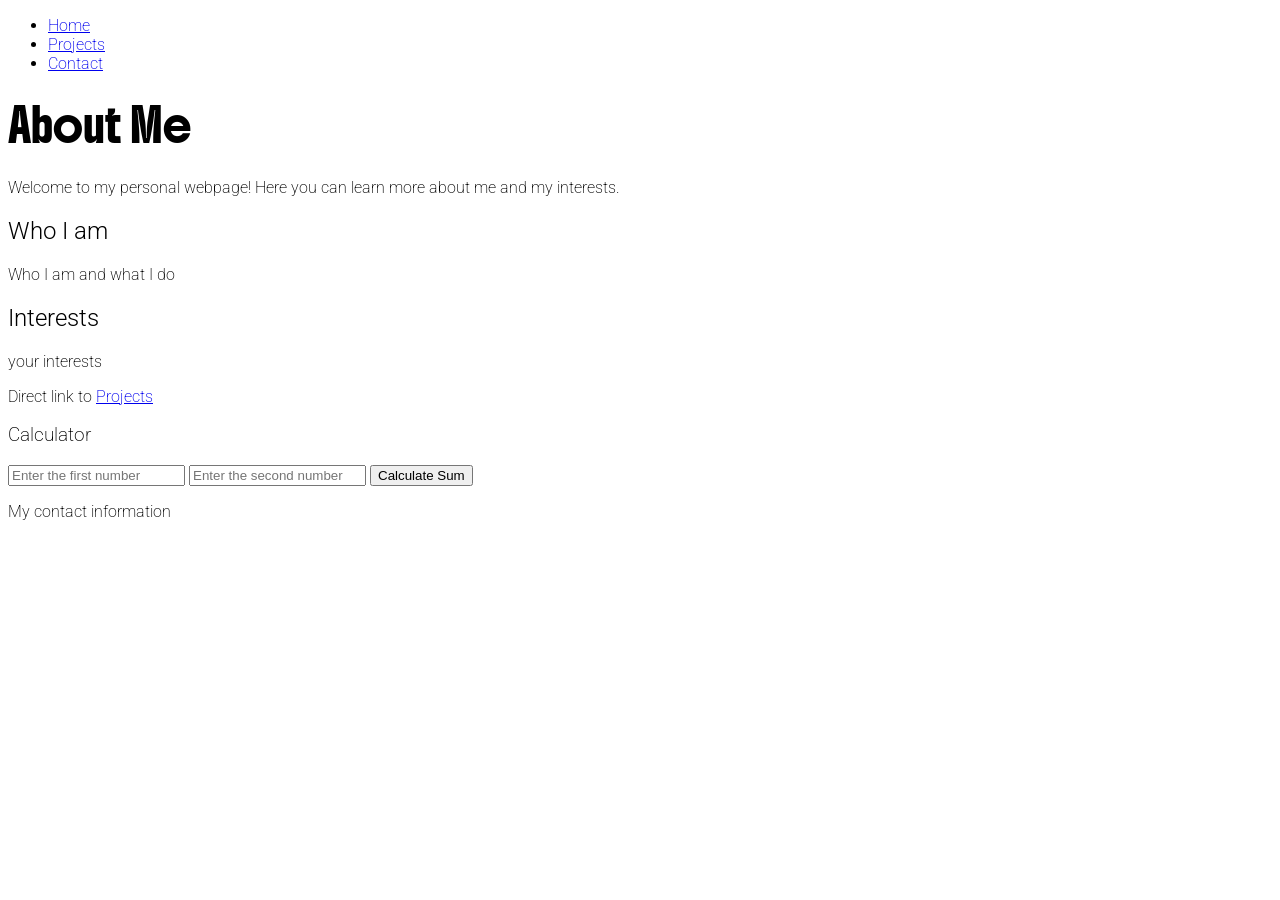
==== index.html @ 632c19d9 "First Multi-Page Website" ====
<!DOCTYPE html>
<html>
<head>
    <title>About Me</title>
    <style>
        @import url('https://fonts.googleapis.com/css2?family=Boldonse&family=Roboto:ital,wght@0,100..900;1,100..900&display=swap');
    </style>
    <link rel="stylesheet" href="styles.css" />
    <script src="script.js" defer></script>
</head>
<body>

<header>
    <nav>
        <ul>
            <li><a href="index.html">Home</a></li>
            <li><a href="project.html">Projects</a></li>
            <li><a href="contact.html">Contact</a></li>
        </ul>
    </nav>
</header>

<main>
    <h1>About Me</h1>
    <p>Welcome to my personal webpage! Here you can learn more about me and my interests.</p>
    <section> 
        <h2>Who I am</h2>
        <p>Who I am and what I do</p>
    </section>
    <section> 
        <h2>Interests</h2>
        <p>your interests</p>
    </section>
    Direct link to <a href="project.html#project-list">Projects</a>
    <section>
        <h3>Calculator</h3>
        <input id="num1" type="number" placeholder="Enter the first number">
        <input id="num2" type="number" placeholder="Enter the second number">
        <button id="calculate">Calculate Sum</button>
        <p id="result"></p>
    </section>
</main>

<footer>
    <p>My contact information</p>
</footer>
</body>
</html>
---- styles.css ----
body {
  font-family: "Roboto", sans-serif;
  font-optical-sizing: auto;
  font-weight: 200;
  font-style: normal;
  font-variation-settings:
    "wdth" 100;
}

h1 {
  font-family: "Boldonse", system-ui;
  font-weight: 400;
  font-style: normal;
}

h2, h3 {
    font-family: "Roboto", sans-serif;
    font-optical-sizing: auto;
    font-style: normal;
    font-variation-settings:
        "wdth" 100;
}

h2 { 
    font-weight: 300;
}

h3 { 
    font-weight: 200;
}

.roboto-200 {
  font-family: "Roboto", sans-serif;
  font-optical-sizing: auto;
  font-weight: 200;
  font-style: normal;
  font-variation-settings:
    "wdth" 100;
}

.roboto-400 {
  font-family: "Roboto", sans-serif;
  font-optical-sizing: auto;
  font-weight: 400;
  font-style: normal;
  font-variation-settings:
    "wdth" 100;
}

.roboto-700 {
  font-family: "Roboto", sans-serif;
  font-optical-sizing: auto;
  font-weight: 700;
  font-style: normal;
  font-variation-settings:
    "wdth" 100;
}
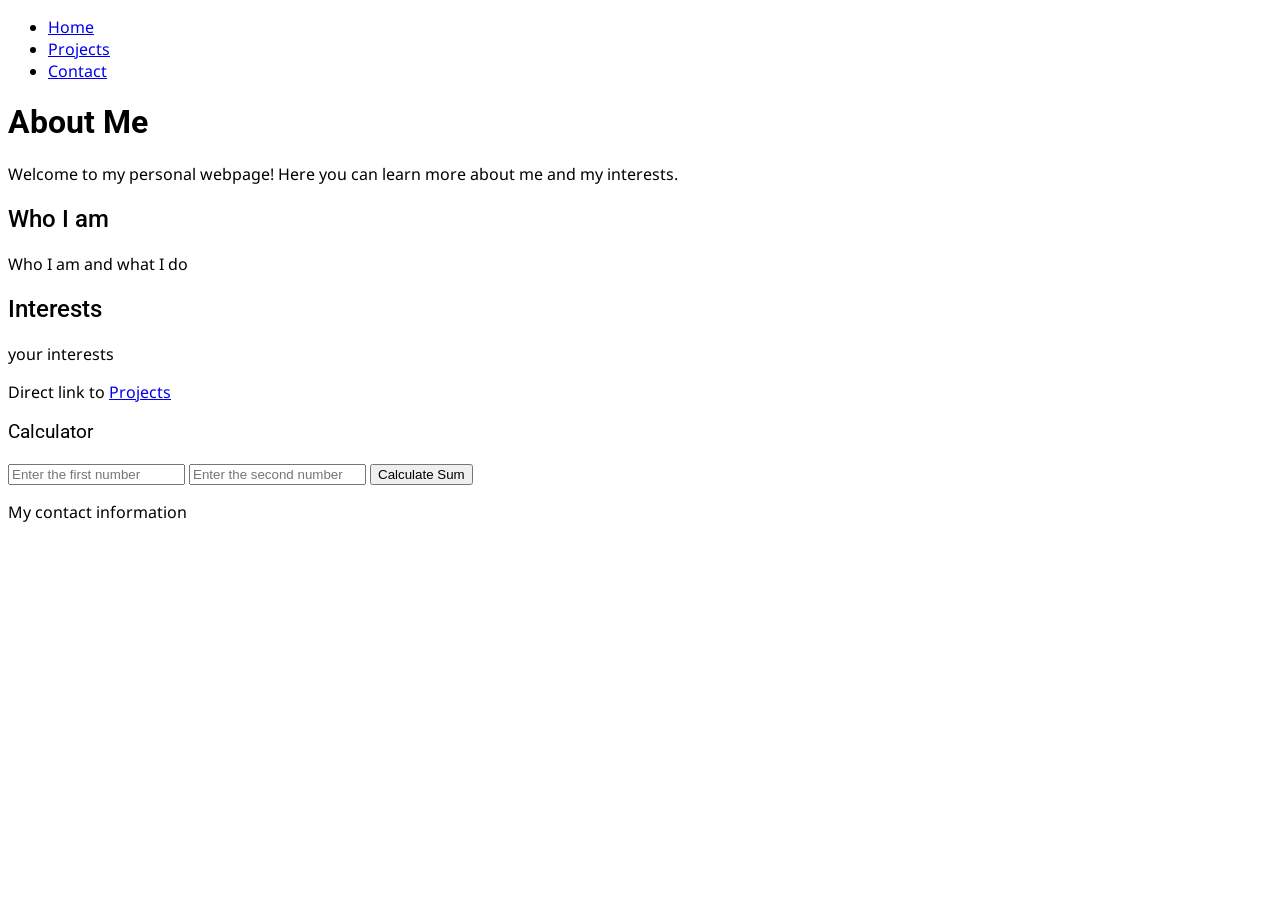
==== commit 2f062dc0: "Updated font style and added comment to CSS file" ====
--- a/index.html
+++ b/index.html
@@ -3,7 +3,7 @@
 <head>
     <title>About Me</title>
     <style>
-        @import url('https://fonts.googleapis.com/css2?family=Boldonse&family=Roboto:ital,wght@0,100..900;1,100..900&display=swap');
+        @import url('https://fonts.googleapis.com/css2?family=Noto+Sans:ital@0;1&family=Roboto:ital,wght@0,100..900;1,100..900&display=swap');
     </style>
     <link rel="stylesheet" href="styles.css" />
     <script src="script.js" defer></script>
@@ -11,6 +11,7 @@
 <body>
 
 <header>
+    <!-- Navigation Bar -->
     <nav>
         <ul>
             <li><a href="index.html">Home</a></li>
--- a/styles.css
+++ b/styles.css
@@ -1,32 +1,57 @@
+/**************General Styles********************/
 body {
-  font-family: "Roboto", sans-serif;
+  font-family: "Noto Sans", sans-serif;
   font-optical-sizing: auto;
-  font-weight: 200;
+  font-weight: 400;
+  font-style: normal;
+  font-variation-settings:
+    "wdth" 100;
+}
+
+/**************Text Styles********************/
+h1, h2, h3, h4, h5, h6 {
+  font-family:"Roboto", sans-serif;
+  font-optical-sizing: auto;
   font-style: normal;
   font-variation-settings:
     "wdth" 100;
 }
 
 h1 {
-  font-family: "Boldonse", system-ui;
+  font-weight: 700;
+}
+
+h2 {
+  font-weight: 500;
+}
+
+h3 {
+  font-weight: 400;
+}
+
+h4 { 
+  font-weight: 300;
+}
+
+h5 { 
+  font-weight: 200;
+}
+
+h6 { 
+  font-weight: 100;
+}
+/**************Link Styles********************/
+
+/**************Image Styles********************/
+
+/**************Utility Classes********************/
+.noto-sans-400 {
+  font-family: "Noto Sans", sans-serif;
+  font-optical-sizing: auto;
   font-weight: 400;
   font-style: normal;
-}
-
-h2, h3 {
-    font-family: "Roboto", sans-serif;
-    font-optical-sizing: auto;
-    font-style: normal;
-    font-variation-settings:
-        "wdth" 100;
-}
-
-h2 { 
-    font-weight: 300;
-}
-
-h3 { 
-    font-weight: 200;
+  font-variation-settings:
+    "wdth" 100;
 }
 
 .roboto-200 {
@@ -46,7 +71,6 @@
   font-variation-settings:
     "wdth" 100;
 }
-
 .roboto-700 {
   font-family: "Roboto", sans-serif;
   font-optical-sizing: auto;
@@ -54,4 +78,4 @@
   font-style: normal;
   font-variation-settings:
     "wdth" 100;
-}
+}
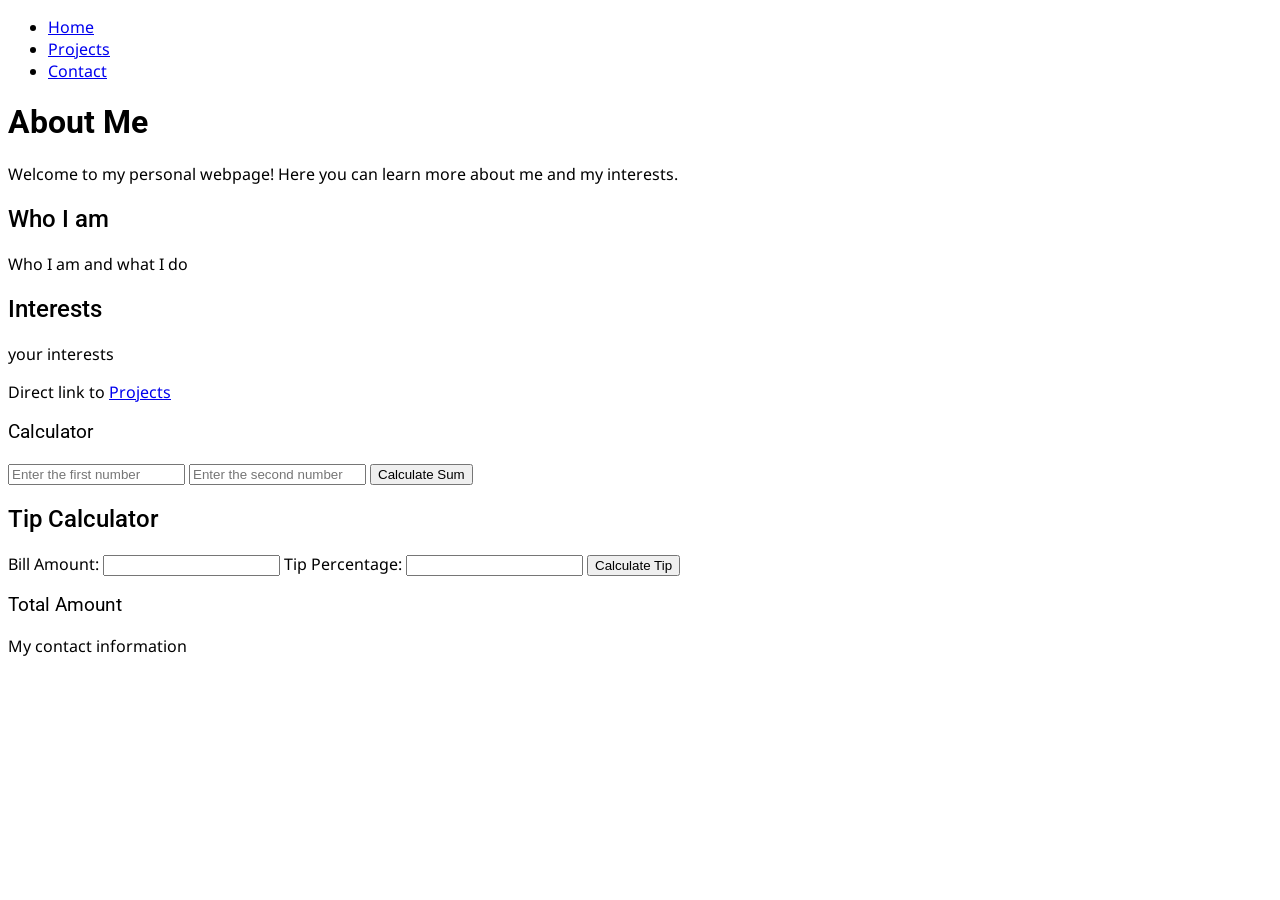
==== commit 2c94d730: "Added tip calc form and functions Co-authored-by: Copilot <copilot@github.com>" ====
--- a/index.html
+++ b/index.html
@@ -1,49 +1,69 @@
-<!DOCTYPE html>
+<!doctype html>
 <html>
-<head>
+  <head>
     <title>About Me</title>
     <style>
-        @import url('https://fonts.googleapis.com/css2?family=Noto+Sans:ital@0;1&family=Roboto:ital,wght@0,100..900;1,100..900&display=swap');
+      @import url("https://fonts.googleapis.com/css2?family=Noto+Sans:ital@0;1&family=Roboto:ital,wght@0,100..900;1,100..900&display=swap");
     </style>
     <link rel="stylesheet" href="styles.css" />
     <script src="script.js" defer></script>
-</head>
-<body>
+  </head>
+  <body>
+    <header>
+      <!-- Navigation Bar -->
+      <nav>
+        <ul>
+          <li><a href="index.html">Home</a></li>
+          <li><a href="project.html">Projects</a></li>
+          <li><a href="contact.html">Contact</a></li>
+        </ul>
+      </nav>
+    </header>
 
-<header>
-    <!-- Navigation Bar -->
-    <nav>
-        <ul>
-            <li><a href="index.html">Home</a></li>
-            <li><a href="project.html">Projects</a></li>
-            <li><a href="contact.html">Contact</a></li>
-        </ul>
-    </nav>
-</header>
-
-<main>
-    <h1>About Me</h1>
-    <p>Welcome to my personal webpage! Here you can learn more about me and my interests.</p>
-    <section> 
+    <main>
+      <h1>About Me</h1>
+      <p>
+        Welcome to my personal webpage! Here you can learn more about me and my
+        interests.
+      </p>
+      <section>
         <h2>Who I am</h2>
         <p>Who I am and what I do</p>
-    </section>
-    <section> 
+      </section>
+      <section>
         <h2>Interests</h2>
         <p>your interests</p>
-    </section>
-    Direct link to <a href="project.html#project-list">Projects</a>
-    <section>
+      </section>
+      Direct link to <a href="project.html#project-list">Projects</a>
+      <section>
         <h3>Calculator</h3>
-        <input id="num1" type="number" placeholder="Enter the first number">
-        <input id="num2" type="number" placeholder="Enter the second number">
+        <input id="num1" type="number" placeholder="Enter the first number" />
+        <input id="num2" type="number" placeholder="Enter the second number" />
         <button id="calculate">Calculate Sum</button>
+
+        <h2>Tip Calculator</h2>
+        <form id="tip-form">
+          <label for="billAmount">Bill Amount:</label>
+          <input type="number" id="billAmount" name="billAmount" required />
+
+          <label for="tipPercentage">Tip Percentage:</label>
+          <input
+            type="number"
+            id="tipPercentage"
+            name="tipPercentage"
+            required
+          />
+
+          <button type="submit">Calculate Tip</button>
+        </form>
+
+        <h3>Total Amount</h3>
         <p id="result"></p>
-    </section>
-</main>
+      </section>
+    </main>
 
-<footer>
-    <p>My contact information</p>
-</footer>
-</body>
-</html>+    <footer>
+      <p>My contact information</p>
+    </footer>
+  </body>
+</html>
--- a/styles.css
+++ b/styles.css
@@ -1,20 +1,23 @@
-/**************General Styles********************/
+/************** General Styles ********************/
 body {
   font-family: "Noto Sans", sans-serif;
   font-optical-sizing: auto;
   font-weight: 400;
   font-style: normal;
-  font-variation-settings:
-    "wdth" 100;
+  font-variation-settings: "wdth" 100;
 }
 
-/**************Text Styles********************/
-h1, h2, h3, h4, h5, h6 {
-  font-family:"Roboto", sans-serif;
+/************** Text Styles ********************/
+h1,
+h2,
+h3,
+h4,
+h5,
+h6 {
+  font-family: "Roboto", sans-serif;
   font-optical-sizing: auto;
   font-style: normal;
-  font-variation-settings:
-    "wdth" 100;
+  font-variation-settings: "wdth" 100;
 }
 
 h1 {
@@ -29,29 +32,28 @@
   font-weight: 400;
 }
 
-h4 { 
+h4 {
   font-weight: 300;
 }
 
-h5 { 
+h5 {
   font-weight: 200;
 }
 
-h6 { 
+h6 {
   font-weight: 100;
 }
-/**************Link Styles********************/
+/************** Link Styles ********************/
 
-/**************Image Styles********************/
+/************** Image Styles ********************/
 
-/**************Utility Classes********************/
+/************** Utility Classes ********************/
 .noto-sans-400 {
   font-family: "Noto Sans", sans-serif;
   font-optical-sizing: auto;
   font-weight: 400;
   font-style: normal;
-  font-variation-settings:
-    "wdth" 100;
+  font-variation-settings: "wdth" 100;
 }
 
 .roboto-200 {
@@ -59,8 +61,7 @@
   font-optical-sizing: auto;
   font-weight: 200;
   font-style: normal;
-  font-variation-settings:
-    "wdth" 100;
+  font-variation-settings: "wdth" 100;
 }
 
 .roboto-400 {
@@ -68,14 +69,12 @@
   font-optical-sizing: auto;
   font-weight: 400;
   font-style: normal;
-  font-variation-settings:
-    "wdth" 100;
+  font-variation-settings: "wdth" 100;
 }
 .roboto-700 {
   font-family: "Roboto", sans-serif;
   font-optical-sizing: auto;
   font-weight: 700;
   font-style: normal;
-  font-variation-settings:
-    "wdth" 100;
-}+  font-variation-settings: "wdth" 100;
+}
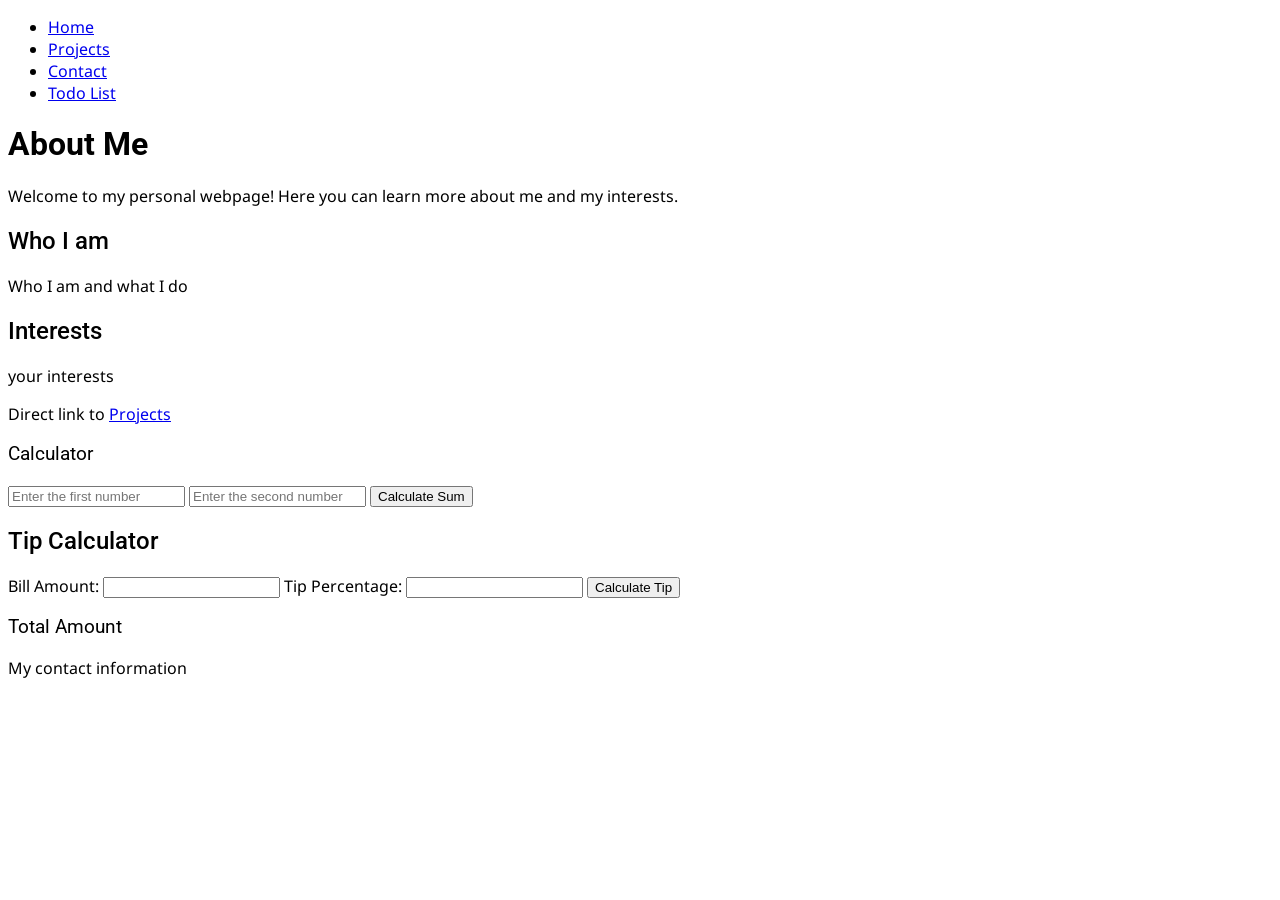
==== commit e200b19d: "Added Todo-List folder and modified the nav on all pages Co-authored-by: Copilot <copilot@github.com" ====
--- a/index.html
+++ b/index.html
@@ -16,6 +16,7 @@
           <li><a href="index.html">Home</a></li>
           <li><a href="project.html">Projects</a></li>
           <li><a href="contact.html">Contact</a></li>
+          <li><a href="./todo-list/index.html">Todo List</a></li>
         </ul>
       </nav>
     </header>
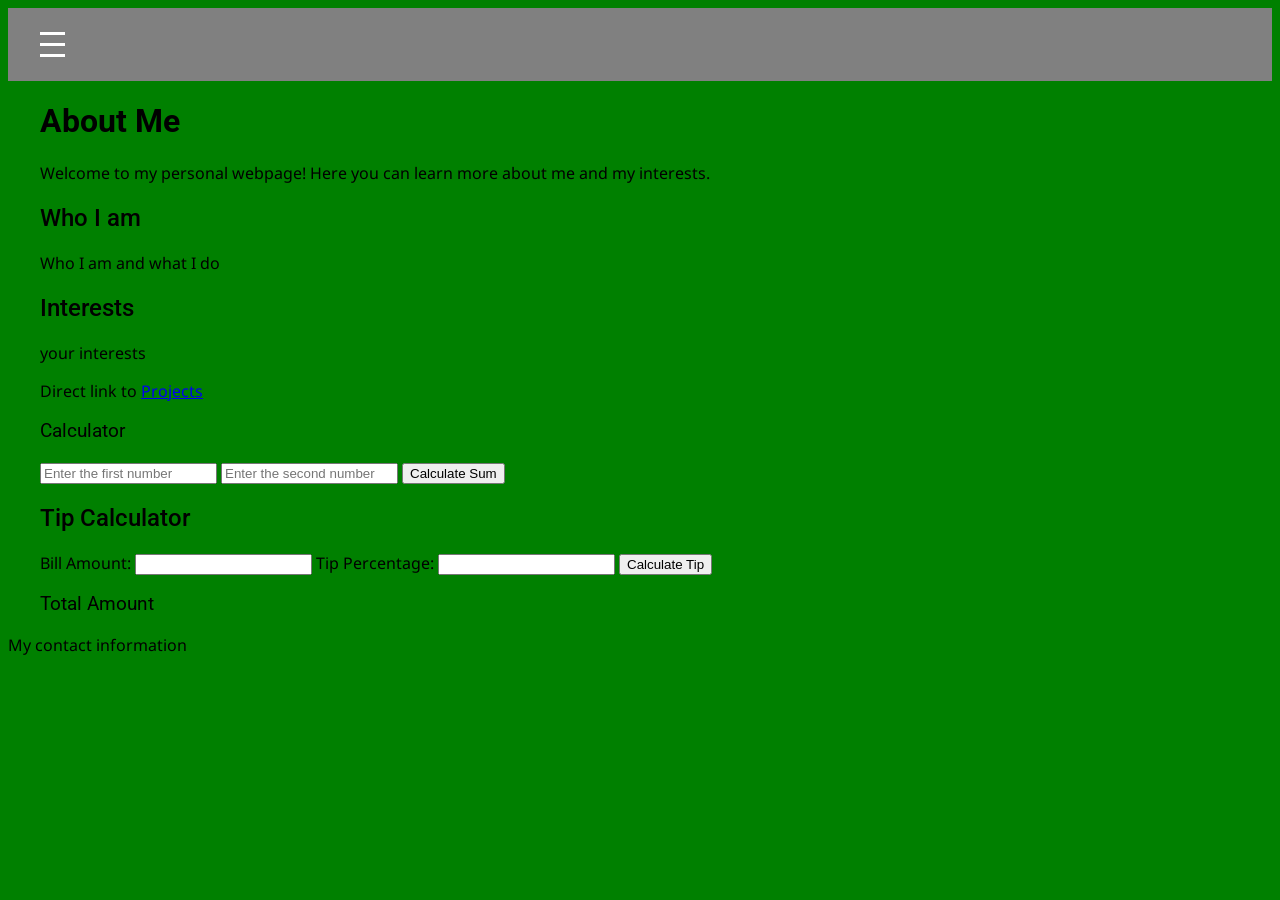
==== commit ec7e5ad9: "Applies section styles, added header burger menu, and updated HTML and JS files" ====
--- a/index.html
+++ b/index.html
@@ -1,6 +1,8 @@
 <!doctype html>
 <html>
   <head>
+    <meta charset="utf-8" />
+    <meta name="viewport" content="width=device-width, initial-scale=1.0">
     <title>About Me</title>
     <style>
       @import url("https://fonts.googleapis.com/css2?family=Noto+Sans:ital@0;1&family=Roboto:ital,wght@0,100..900;1,100..900&display=swap");
@@ -10,6 +12,12 @@
   </head>
   <body>
     <header>
+      <!--burger button-->
+      <button class="burger">
+        <span></span>
+        <span></span>
+        <span></span>
+      </button>
       <!-- Navigation Bar -->
       <nav>
         <ul>
--- a/styles.css
+++ b/styles.css
@@ -5,6 +5,75 @@
   font-weight: 400;
   font-style: normal;
   font-variation-settings: "wdth" 100;
+  font-size: 1rem;
+}
+
+header {
+  background-color: gray;
+  padding: 1rem 1.5rem;
+}
+
+.burger {
+  background: none;
+  border: none;
+  cursor: pointer;
+  display: flex;
+  flex-direction: column;
+  gap: 0.5rem;
+  padding: 0.5rem;
+}
+
+.burger span {
+  display: block;
+  background-color: white;
+  width: 25px;
+  height: 3px;
+}
+
+nav ul {
+  display: none;
+  flex-direction: column;
+  list-style: none;
+  margin: 0;
+  padding: 0;
+  gap: 2rem;
+}
+
+nav.open ul {
+  display: flex;
+}
+
+nav ul li a {
+  color: white;
+  text-decoration: none;
+  display: block;
+  text-align: center;
+  padding: 8px 12px;
+  font-weight: bold;
+}
+
+main {
+  max-width: 1200px;
+  margin: 0 auto;
+}
+
+
+.container {
+  display: flex;
+  flex-wrap: wrap;
+  gap: 1.5rem;
+}
+
+.container section {
+  background-color: aquamarine;
+  width: 100%;
+  box-sizing: border-box;
+}
+
+/************** Mobile Styles ********************/
+#project-section-4,
+#project-section-5 {
+  display: none;
 }
 
 /************** Text Styles ********************/
@@ -78,3 +147,67 @@
   font-style: normal;
   font-variation-settings: "wdth" 100;
 }
+
+/************** Media Queries ********************/
+
+/* Media Query for low resolution  Tablets, Ipads */
+@media (min-width: 481px) and (max-width: 767px) {
+  body {
+    background-color: yellow;
+  }
+
+  .container section {
+    width: 45%;
+    padding: 1rem;
+  }
+}
+
+/* Media Query for Tablets Ipads portrait mode */
+@media (min-width: 768px) and (max-width: 1024px) {
+  body {
+    background-color: blue;
+  }
+
+  #project-section-4 {
+    display: block;
+  }
+
+  .container section {
+    width: 48%;
+    padding: 1rem;
+  }
+}
+
+/* Media Query for Laptops and Desktops */
+@media (min-width: 1025px) and (max-width: 1280px) {
+  body {
+    background-color: green;
+  }
+
+  #project-section-4,
+  #project-section-5 {
+    display: block;
+  }
+
+  .container section {
+    width: 30%;
+    padding: 1rem;
+  }
+}
+
+/* Media Query for Large screens */
+@media (min-width: 1281px) {
+  body {
+    background-color: red;
+  }
+
+  #project-section-4,
+  #project-section-5 {
+    display: block;
+  }
+
+  .container section {
+    width: 30%;
+    padding: 1rem;
+  }
+}
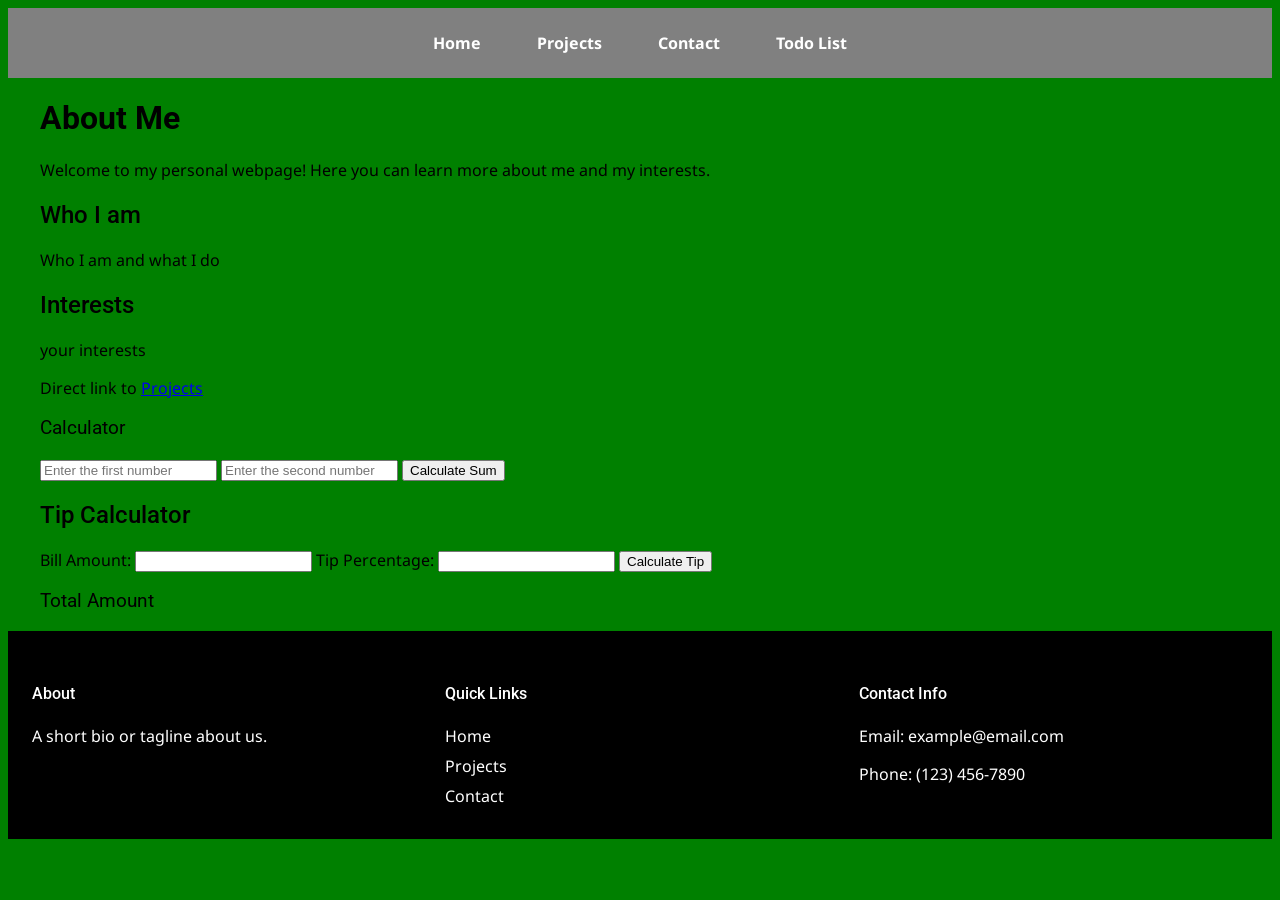
==== commit 5321f0b4: "Modified <footer> and added responsive styles" ====
--- a/index.html
+++ b/index.html
@@ -2,7 +2,7 @@
 <html>
   <head>
     <meta charset="utf-8" />
-    <meta name="viewport" content="width=device-width, initial-scale=1.0">
+    <meta name="viewport" content="width=device-width, initial-scale=1.0" />
     <title>About Me</title>
     <style>
       @import url("https://fonts.googleapis.com/css2?family=Noto+Sans:ital@0;1&family=Roboto:ital,wght@0,100..900;1,100..900&display=swap");
@@ -71,8 +71,24 @@
       </section>
     </main>
 
-    <footer>
-      <p>My contact information</p>
+    <footer class="site-footer">
+      <section class="footer-section">
+        <h4>About</h4>
+        <p>A short bio or tagline about us.</p>
+      </section>
+      <section class="footer-section">
+        <h4>Quick Links</h4>
+        <ul>
+          <li><a href="index.html">Home</a></li>
+          <li><a href="project.html">Projects</a></li>
+          <li><a href="contact.html">Contact</a></li>
+        </ul>
+      </section>
+      <section class="footer-section">
+        <h4>Contact Info</h4>
+        <p>Email: <a href="mailto:example@email.com">example@email.com</a></p>
+        <p>Phone: <a href="tel:+11234567890">(123) 456-7890</a></p>
+      </section>
     </footer>
   </body>
 </html>
--- a/styles.css
+++ b/styles.css
@@ -6,6 +6,43 @@
   font-style: normal;
   font-variation-settings: "wdth" 100;
   font-size: 1rem;
+}
+
+/************** Text Styles ********************/
+h1,
+h2,
+h3,
+h4,
+h5,
+h6 {
+  font-family: "Roboto", sans-serif;
+  font-optical-sizing: auto;
+  font-style: normal;
+  font-variation-settings: "wdth" 100;
+}
+
+h1 {
+  font-weight: 700;
+}
+
+h2 {
+  font-weight: 500;
+}
+
+h3 {
+  font-weight: 400;
+}
+
+h4 {
+  font-weight: 300;
+}
+
+h5 {
+  font-weight: 200;
+}
+
+h6 {
+  font-weight: 100;
 }
 
 header {
@@ -52,11 +89,15 @@
   font-weight: bold;
 }
 
+nav ul li a:hover {
+  background-color: white;
+  color: black;
+}
+
 main {
   max-width: 1200px;
   margin: 0 auto;
 }
-
 
 .container {
   display: flex;
@@ -70,48 +111,46 @@
   box-sizing: border-box;
 }
 
+/* Footer Styles */
+.site-footer {
+  background-color: black;
+  color: white;
+  display: flex;
+  flex-direction: column;
+  gap: 1.5rem;
+  padding: 2rem 1.5rem;
+}
+
+.footer-section h4 {
+    font-weight: 500;
+}
+
+.footer-section ul {
+    list-style: none;
+    padding: 0;
+    margin: 0;
+    display: flex;
+    flex-direction: column;
+    gap: 0.5rem;
+}
+
+.footer-section a {
+    color: white;
+    text-decoration: none;
+}
+
+.footer-section a:hover {
+    color: red;
+    text-decoration: underline;
+}
+
 /************** Mobile Styles ********************/
 #project-section-4,
 #project-section-5 {
   display: none;
 }
 
-/************** Text Styles ********************/
-h1,
-h2,
-h3,
-h4,
-h5,
-h6 {
-  font-family: "Roboto", sans-serif;
-  font-optical-sizing: auto;
-  font-style: normal;
-  font-variation-settings: "wdth" 100;
-}
-
-h1 {
-  font-weight: 700;
-}
-
-h2 {
-  font-weight: 500;
-}
-
-h3 {
-  font-weight: 400;
-}
-
-h4 {
-  font-weight: 300;
-}
-
-h5 {
-  font-weight: 200;
-}
-
-h6 {
-  font-weight: 100;
-}
+
 /************** Link Styles ********************/
 
 /************** Image Styles ********************/
@@ -168,6 +207,12 @@
     background-color: blue;
   }
 
+  nav.open ul {
+    flex-direction: row;
+    flex-wrap: wrap;
+    justify-content: end;
+  }
+
   #project-section-4 {
     display: block;
   }
@@ -175,6 +220,15 @@
   .container section {
     width: 48%;
     padding: 1rem;
+  }
+
+  .site-footer {
+    flex-direction: row;
+    flex-wrap: wrap;
+  }
+
+  .footer-section {
+    width: calc(50% - 0.75rem);
   }
 }
 
@@ -184,6 +238,17 @@
     background-color: green;
   }
 
+  .burger {
+    display: none;
+  }
+
+  nav ul {
+    display: flex;
+    flex-direction: row;
+    justify-content: center;
+    gap: 2rem;
+  }
+
   #project-section-4,
   #project-section-5 {
     display: block;
@@ -192,6 +257,14 @@
   .container section {
     width: 30%;
     padding: 1rem;
+  }
+
+  .site-footer {
+    flex-direction: row;
+  }
+  
+  .footer-section {
+    flex: 1;
   }
 }
 
@@ -201,6 +274,17 @@
     background-color: red;
   }
 
+  .burger {
+    display: none;
+  }
+
+  nav ul {
+    display: flex;
+    flex-direction: row;
+    justify-content: end;
+    gap: 2rem;
+  }
+
   #project-section-4,
   #project-section-5 {
     display: block;
@@ -210,4 +294,12 @@
     width: 30%;
     padding: 1rem;
   }
-}
+
+  .site-footer {
+    flex-direction: row;
+  }
+
+  .footer-section {
+    flex: 1;
+  }
+}
